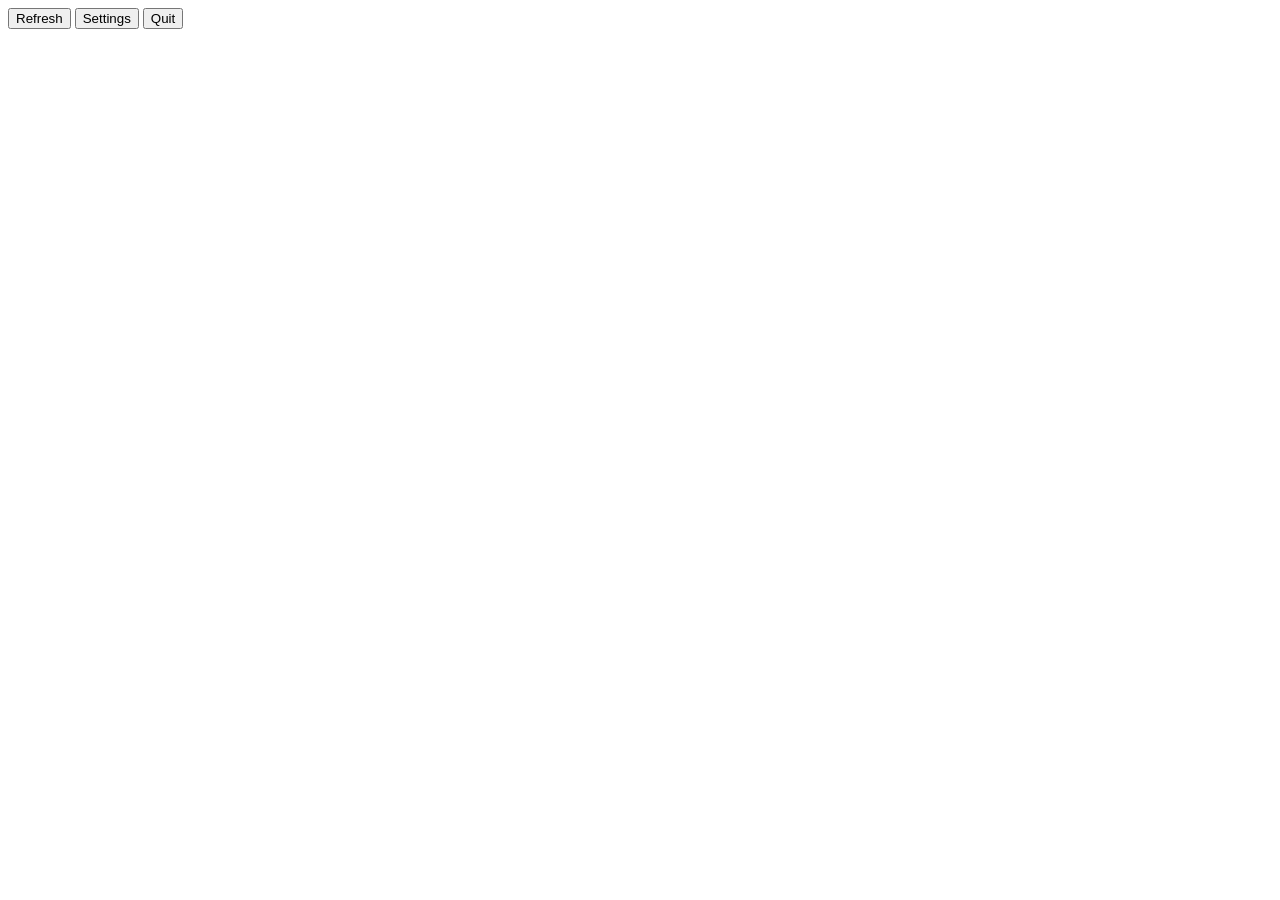
==== linux/Sources/WebUI/index.html @ 1ca25e31 "M3.8: Load the 23 upstream localization catalogs in WebKit Pure Swift parsers cover legacy .strings " ====
<!doctype html>
<html>
  <head>
    <meta charset="utf-8" />
    <meta http-equiv="Content-Security-Policy"
          content="default-src 'self' codexbar:; img-src codexbar: data:; style-src codexbar: 'unsafe-inline'; script-src codexbar:; connect-src 'none'; font-src codexbar:" />
    <link rel="stylesheet" href="style.css" />
  </head>
  <body>
    <div id="providers" class="provider-strip"></div>
    <div id="detail" class="detail"></div>
    <div class="footer">
      <button id="refresh" class="footer-button">Refresh</button>
      <button id="settings" class="footer-button">Settings</button>
      <button id="quit" class="footer-button">Quit</button>
    </div>
    <script src="i18n.js"></script>
    <script src="app.js"></script>
  </body>
</html>
---- linux/Sources/WebUI/style.css ----
:root {
  color-scheme: light dark;
  --bg: rgba(244, 244, 248, 0.92);
  --fg: #1a1a1f;
  --fg-dim: rgba(26, 26, 31, 0.55);
  --track: rgba(26, 26, 31, 0.12);
  --divider: rgba(26, 26, 31, 0.10);
  --selected: rgba(60, 90, 240, 0.14);
}

@media (prefers-color-scheme: dark) {
  :root {
    --bg: rgba(28, 28, 32, 0.94);
    --fg: #f2f2f5;
    --fg-dim: rgba(242, 242, 245, 0.55);
    --track: rgba(242, 242, 245, 0.16);
    --divider: rgba(242, 242, 245, 0.12);
    --selected: rgba(120, 150, 255, 0.20);
  }
}

html, body {
  margin: 0;
  height: 100%;
  overflow-x: hidden;
}

/* Column layout so the footer sits on the bottom edge however short the
   content is, and the detail pane — not the page — takes the scrollbar. */
body {
  display: flex;
  flex-direction: column;
  background: var(--bg);
  color: var(--fg);
  font: 13px/1.45 system-ui, -apple-system, sans-serif;
}

.provider-strip {
  flex: 0 0 auto;
  display: flex;
  gap: 4px;
  padding: 10px 10px 0;
  overflow-x: auto;
}

.provider-tab {
  flex: 0 0 auto;
  width: 66px;
  padding: 6px 2px 0;
  border: 0;
  background: transparent;
  color: var(--fg-dim);
  border-radius: 8px;
  cursor: pointer;
  font: inherit;
  font-size: 11px;
  /* Centring is done by the flex box, not by `margin: auto` on the icon:
     brand SVGs disagree about intrinsic size, and several size themselves
     in `em`. A fixed box with a stretched SVG makes them all agree. */
  display: flex;
  flex-direction: column;
  align-items: center;
}

.provider-tab.is-selected {
  background: var(--selected);
  color: var(--fg);
}

.provider-tab .icon {
  flex: 0 0 auto;
  width: 22px;
  height: 22px;
  margin-bottom: 3px;
}

.provider-tab .icon svg {
  width: 100%;
  height: 100%;
  display: block;
}

.provider-tab .label {
  max-width: 100%;
  overflow: hidden;
  white-space: nowrap;
  text-overflow: ellipsis;
  text-align: center;
}

/* Not decoration: a usage bar for the provider's most-used window, matching
   the track/fill pair used in the detail pane below. */
.provider-tab .usage {
  width: 100%;
  height: 3px;
  margin-top: 5px;
  border-radius: 2px;
  background: var(--track);
  overflow: hidden;
}

.provider-tab .usage-fill {
  display: block;
  height: 100%;
  border-radius: 2px;
  background: var(--accent, transparent);
  transition: width 0.3s ease;
}

.detail {
  flex: 1 1 auto;
  overflow-y: auto;
  padding: 14px 16px 4px;
}

.detail h1 { margin: 0; font-size: 21px; font-weight: 600; }

.detail-meta {
  display: flex;
  justify-content: space-between;
  color: var(--fg-dim);
  margin: 2px 0 12px;
}

.window { margin: 0 0 14px; }
.window h2 { margin: 0 0 6px; font-size: 16px; font-weight: 600; }

.bar {
  height: 5px;
  border-radius: 3px;
  background: var(--track);
  overflow: hidden;
}

.bar-fill {
  height: 100%;
  border-radius: 3px;
  background: var(--accent, #6e5aff);
  transition: width 0.3s ease;
}

.window-meta {
  display: flex;
  justify-content: space-between;
  margin-top: 5px;
  color: var(--fg-dim);
}

.state { padding: 10px 0; color: var(--fg-dim); }
.state.is-error { color: #d0453b; }

.footer {
  flex: 0 0 auto;
  display: flex;
  gap: 8px;
  padding: 10px 16px 14px;
  border-top: 1px solid var(--divider);
}

.footer-button {
  flex: 1;
  padding: 7px 10px;
  border: 0;
  border-radius: 7px;
  background: var(--track);
  color: var(--fg);
  font: inherit;
  cursor: pointer;
}

.footer-button:hover { background: var(--selected); }
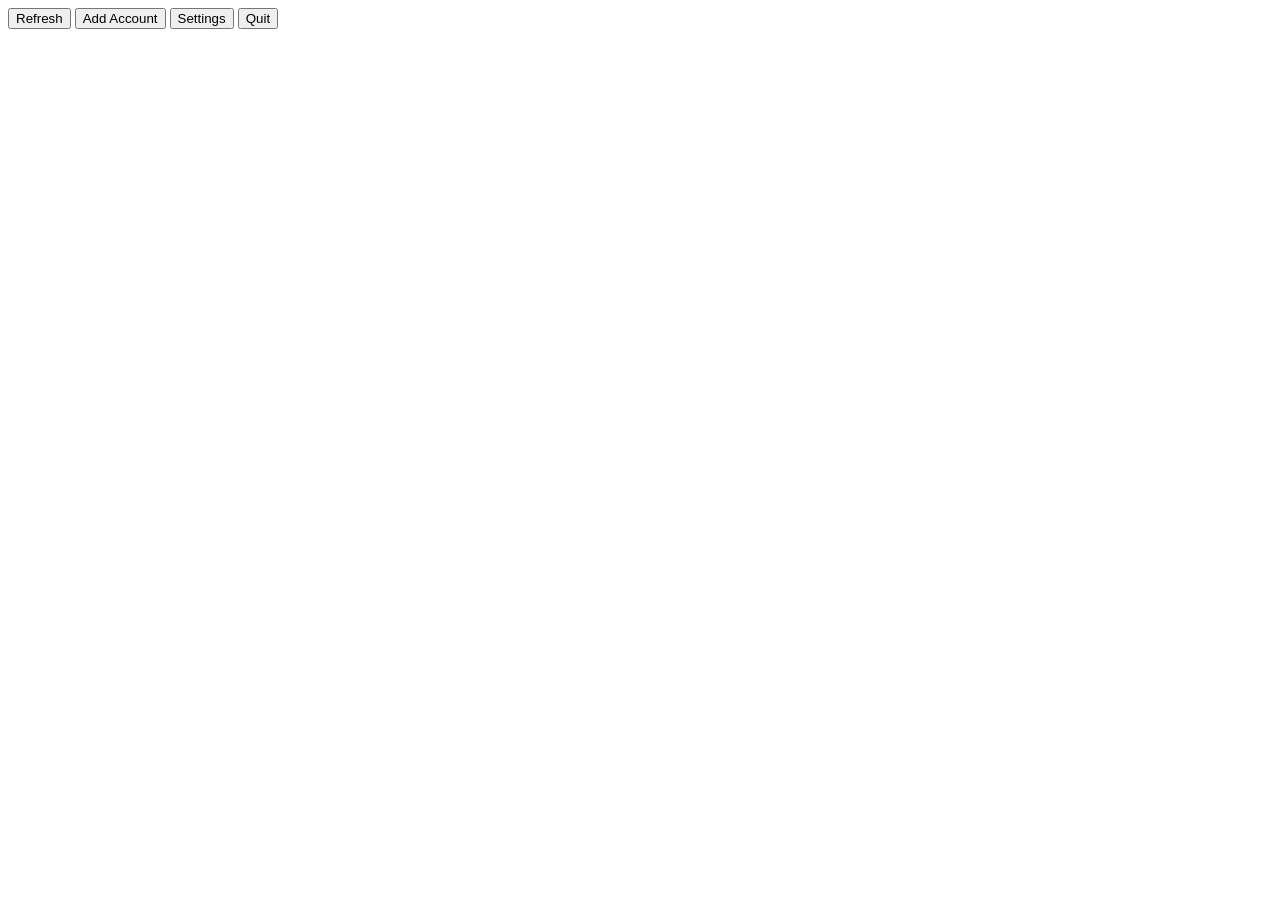
==== commit 160e236a: "M4.8: Wire the login flows into Settings One LoginCatalog lookup decides which mechanism a provider " ====
--- a/linux/Sources/WebUI/index.html
+++ b/linux/Sources/WebUI/index.html
@@ -11,6 +11,7 @@
     <div id="detail" class="detail"></div>
     <div class="footer">
       <button id="refresh" class="footer-button">Refresh</button>
+      <button id="add-account" class="footer-button">Add Account</button>
       <button id="settings" class="footer-button">Settings</button>
       <button id="quit" class="footer-button">Quit</button>
     </div>
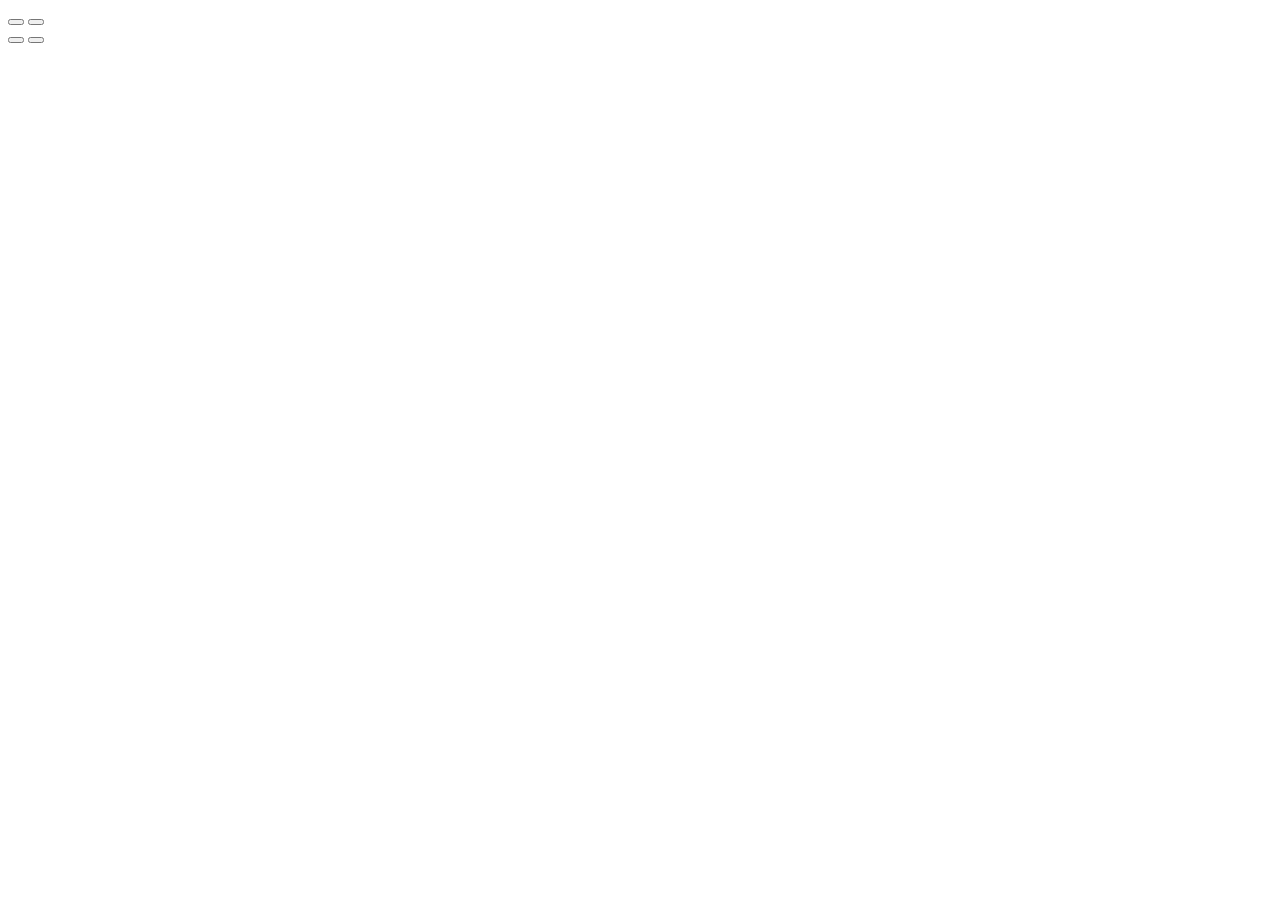
==== commit 7eda10d2: "fix: UI polish" ====
--- a/linux/Sources/WebUI/index.html
+++ b/linux/Sources/WebUI/index.html
@@ -4,18 +4,26 @@
     <meta charset="utf-8" />
     <meta http-equiv="Content-Security-Policy"
           content="default-src 'self' codexbar:; img-src codexbar: data:; style-src codexbar: 'unsafe-inline'; script-src codexbar:; connect-src 'none'; font-src codexbar:" />
+    <link rel="stylesheet" href="tokens.css" />
     <link rel="stylesheet" href="style.css" />
   </head>
   <body>
     <div id="providers" class="provider-strip"></div>
     <div id="detail" class="detail"></div>
-    <div class="footer">
-      <button id="refresh" class="footer-button">Refresh</button>
-      <button id="add-account" class="footer-button">Add Account</button>
-      <button id="settings" class="footer-button">Settings</button>
-      <button id="quit" class="footer-button">Quit</button>
-    </div>
+    <!-- A list, not a row of buttons: these are four commands of equal weight,
+         and a row forces one of them to be picked as primary. The list also
+         takes the whole bottom edge, so the empty space above short content
+         stops reading as a hole. app.js fills each button's icon and label. -->
+    <nav class="actions">
+      <button id="refresh" class="action"></button>
+      <button id="add-account" class="action"></button>
+      <div class="action-divider"></div>
+      <button id="settings" class="action"></button>
+      <button id="quit" class="action"></button>
+    </nav>
     <script src="i18n.js"></script>
+    <script src="icons.js"></script>
+    <script src="ui-icons.js"></script>
     <script src="app.js"></script>
   </body>
 </html>
--- a/linux/Sources/WebUI/tokens.css
+++ b/linux/Sources/WebUI/tokens.css
@@ -0,0 +1,138 @@
+/* The single source of truth for colour, metric and type in both windows.
+   Linked first in index.html and settings.html; everything after it consumes
+   these variables and declares none of its own.
+
+   Before this file the two stylesheets each declared their own :root and drifted
+   apart — --bg at 0.92 in one and 0.97 in the other, --accent defined only in
+   Settings, h1 at 21px in the popup against 19px in Settings for the same role.
+   Nothing here is new design: it is the same interface with one set of numbers. */
+
+:root {
+  color-scheme: light dark;
+
+  /* --- Colour: light ---------------------------------------------------- */
+  --bg: #f4f4f8;
+  --bg-translucent: rgba(244, 244, 248, 0.92);
+  --bg-elevated: #ebebf0;
+  --surface: rgba(26, 26, 31, 0.03);
+  --fg: #1a1a1f;
+  --fg-dim: rgba(26, 26, 31, 0.55);
+  --track: rgba(26, 26, 31, 0.12);
+  --divider: rgba(26, 26, 31, 0.10);
+  --accent: #5a4fe0;
+  --accent-soft: rgba(90, 79, 224, 0.14);
+  --on-accent: #ffffff;
+  --danger: #c8372d;
+  --control-bg: #ffffff;
+  --icon-chip: transparent;
+
+  /* --- Metrics ---------------------------------------------------------- */
+  --space-1: 4px;
+  --space-2: 8px;
+  --space-3: 12px;
+  --space-4: 16px;
+  --space-5: 20px;
+  --space-6: 24px;
+
+  /* By role, not by taste: sm for the chips under icons, md for anything
+     interactive, lg for cards, pill for bars. */
+  --radius-sm: 4px;
+  --radius-md: 8px;
+  --radius-lg: 12px;
+  --radius-pill: 999px;
+
+  --control-h: 30px;
+  --control-w: 240px;
+  --icon-sm: 16px;
+  --icon-md: 22px;
+  --icon-lg: 24px;
+  --bar-thin: 3px;
+  --bar: 6px;
+  --tab-w: 64px;
+  --rail-w: 210px;
+  --pad-edge: 16px;
+
+  /* --- Type ------------------------------------------------------------- */
+  /* -apple-system is gone: on Linux it resolves to nothing and only disguises
+     the real order of the stack. */
+  --font-ui: system-ui, "Adwaita Sans", Cantarell, sans-serif;
+  --font-mono: ui-monospace, "JetBrains Mono", monospace;
+
+  --text-title: 600 20px/1.25 var(--font-ui);
+  --text-heading: 600 15px/1.3 var(--font-ui);
+  --text-body: 400 13px/1.45 var(--font-ui);
+  --text-small: 400 12px/1.4 var(--font-ui);
+  --text-caption: 400 11px/1.3 var(--font-ui);
+  --text-label: 600 11px/1.3 var(--font-ui);
+}
+
+@media (prefers-color-scheme: dark) {
+  :root {
+    --bg: #1c1c20;
+    --bg-translucent: rgba(28, 28, 32, 0.94);
+    --bg-elevated: #16161a;
+    --surface: rgba(242, 242, 245, 0.04);
+    --fg: #f2f2f5;
+    --fg-dim: rgba(242, 242, 245, 0.55);
+    --track: rgba(242, 242, 245, 0.16);
+    --divider: rgba(242, 242, 245, 0.12);
+    --accent: #9b8cff;
+    --accent-soft: rgba(155, 140, 255, 0.20);
+    --on-accent: #1c1c20;
+    --danger: #ff7b70;
+    --control-bg: rgba(242, 242, 245, 0.06);
+    --icon-chip: rgba(242, 242, 245, 0.90);
+  }
+}
+
+/* The provider's brand colour paints data and nothing else — bar fills and the
+   icon chip. It is set per element by app.js and settings.js from the same
+   accentColorHex as before; the fallback keeps a bar from vanishing if it is
+   ever read outside a provider context. Six shipped brand colours sit near
+   #211E1E, so selection, links and focus use --accent instead: brand-coloured
+   selection on the dark theme is unreadable for those six. */
+:root { --brand: var(--accent); }
+
+/* --- Shared primitives ---------------------------------------------------- */
+
+/* There was no focus style at all in either window. Navigating the real one by
+   keyboard, the focus position is simply not determinable. */
+/* No border-radius here on purpose: the outline already follows the element's
+   own radius, and forcing one would square off the pill controls while they
+   hold focus. */
+:focus-visible {
+  outline: 2px solid var(--accent);
+  outline-offset: 2px;
+}
+
+/* Percentages and reset timers change width on every refresh without this. */
+.tabular { font-variant-numeric: tabular-nums; }
+
+/* The icon holder — never the SVG — carries the box, so the chip can be added
+   inside it without changing the footprint and nudging every label along.
+   Brand marks that paint themselves near-black vanish against the dark
+   background. They sit on a light chip rather than being inverted, so the brand
+   keeps its own colour; icons.js decides which icons get the class. */
+.icon {
+  box-sizing: border-box;
+  flex: 0 0 auto;
+  display: block;
+  width: var(--icon-sm);
+  height: var(--icon-sm);
+}
+
+.icon svg {
+  width: 100%;
+  height: 100%;
+  display: block;
+}
+
+/* Scoped to the dark theme, not written as a transparent chip in the light one:
+   the padding would shrink the mark in a theme that never needed the fix. */
+@media (prefers-color-scheme: dark) {
+  .icon.needs-backdrop {
+    padding: 2px;
+    border-radius: var(--radius-sm);
+    background: var(--icon-chip);
+  }
+}
--- a/linux/Sources/WebUI/style.css
+++ b/linux/Sources/WebUI/style.css
@@ -1,23 +1,5 @@
-:root {
-  color-scheme: light dark;
-  --bg: rgba(244, 244, 248, 0.92);
-  --fg: #1a1a1f;
-  --fg-dim: rgba(26, 26, 31, 0.55);
-  --track: rgba(26, 26, 31, 0.12);
-  --divider: rgba(26, 26, 31, 0.10);
-  --selected: rgba(60, 90, 240, 0.14);
-}
-
-@media (prefers-color-scheme: dark) {
-  :root {
-    --bg: rgba(28, 28, 32, 0.94);
-    --fg: #f2f2f5;
-    --fg-dim: rgba(242, 242, 245, 0.55);
-    --track: rgba(242, 242, 245, 0.16);
-    --divider: rgba(242, 242, 245, 0.12);
-    --selected: rgba(120, 150, 255, 0.20);
-  }
-}
+/* The popup. Colours, metrics and type all come from tokens.css — this file
+   declares no values of its own, only which token goes where. */
 
 html, body {
   margin: 0;
@@ -25,35 +7,41 @@
   overflow-x: hidden;
 }
 
-/* Column layout so the footer sits on the bottom edge however short the
+/* Column layout so the action list sits on the bottom edge however short the
    content is, and the detail pane — not the page — takes the scrollbar. */
 body {
   display: flex;
   flex-direction: column;
-  background: var(--bg);
+  /* The popup is an undecorated window and is the only surface that stays
+     translucent; Settings is an ordinary decorated window and is not. */
+  background: var(--bg-translucent);
   color: var(--fg);
-  font: 13px/1.45 system-ui, -apple-system, sans-serif;
+  font: var(--text-body);
 }
+
+/* --- Provider strip ------------------------------------------------------- */
 
 .provider-strip {
   flex: 0 0 auto;
   display: flex;
-  gap: 4px;
-  padding: 10px 10px 0;
+  gap: var(--space-1);
+  padding: var(--pad-edge) var(--pad-edge) 0;
   overflow-x: auto;
 }
 
 .provider-tab {
   flex: 0 0 auto;
-  width: 66px;
-  padding: 6px 2px 0;
+  width: var(--tab-w);
+  /* The bottom padding is what separates the selection highlight from the
+     usage gauge below it. Without it the highlight ends flush against the
+     gauge and the two read as one shape. */
+  padding: var(--space-2) var(--space-1) 5px;
   border: 0;
   background: transparent;
   color: var(--fg-dim);
-  border-radius: 8px;
+  border-radius: var(--radius-md);
   cursor: pointer;
-  font: inherit;
-  font-size: 11px;
+  font: var(--text-caption);
   /* Centring is done by the flex box, not by `margin: auto` on the icon:
      brand SVGs disagree about intrinsic size, and several size themselves
      in `em`. A fixed box with a stretched SVG makes them all agree. */
@@ -62,22 +50,18 @@
   align-items: center;
 }
 
+/* Selection is the application accent, never the provider's brand colour: six
+   shipped brand colours sit near #211E1E and are unreadable as a highlight on
+   the dark theme. The brand paints the gauge below, which is data. */
 .provider-tab.is-selected {
-  background: var(--selected);
+  background: var(--accent-soft);
   color: var(--fg);
 }
 
 .provider-tab .icon {
-  flex: 0 0 auto;
-  width: 22px;
-  height: 22px;
-  margin-bottom: 3px;
-}
-
-.provider-tab .icon svg {
-  width: 100%;
-  height: 100%;
-  display: block;
+  width: var(--icon-md);
+  height: var(--icon-md);
+  margin-bottom: var(--space-1);
 }
 
 .provider-tab .label {
@@ -92,9 +76,9 @@
    the track/fill pair used in the detail pane below. */
 .provider-tab .usage {
   width: 100%;
-  height: 3px;
+  height: var(--bar-thin);
   margin-top: 5px;
-  border-radius: 2px;
+  border-radius: var(--radius-pill);
   background: var(--track);
   overflow: hidden;
 }
@@ -102,70 +86,91 @@
 .provider-tab .usage-fill {
   display: block;
   height: 100%;
-  border-radius: 2px;
-  background: var(--accent, transparent);
+  border-radius: var(--radius-pill);
+  background: var(--brand);
   transition: width 0.3s ease;
 }
+
+/* --- Detail --------------------------------------------------------------- */
 
 .detail {
   flex: 1 1 auto;
   overflow-y: auto;
-  padding: 14px 16px 4px;
+  padding: var(--pad-edge) var(--pad-edge) var(--space-1);
 }
 
-.detail h1 { margin: 0; font-size: 21px; font-weight: 600; }
+.detail h1 { margin: 0; font: var(--text-title); }
 
 .detail-meta {
   display: flex;
   justify-content: space-between;
+  gap: var(--space-3);
   color: var(--fg-dim);
-  margin: 2px 0 12px;
+  font: var(--text-small);
+  margin: var(--space-1) 0 var(--space-4);
 }
 
-.window { margin: 0 0 14px; }
-.window h2 { margin: 0 0 6px; font-size: 16px; font-weight: 600; }
+.window { margin: 0 0 var(--space-4); }
+.window h2 { margin: 0 0 var(--space-2); font: var(--text-heading); }
 
 .bar {
-  height: 5px;
-  border-radius: 3px;
+  height: var(--bar);
+  border-radius: var(--radius-pill);
   background: var(--track);
   overflow: hidden;
 }
 
 .bar-fill {
   height: 100%;
-  border-radius: 3px;
-  background: var(--accent, #6e5aff);
+  border-radius: var(--radius-pill);
+  background: var(--brand);
   transition: width 0.3s ease;
 }
 
 .window-meta {
   display: flex;
   justify-content: space-between;
-  margin-top: 5px;
+  gap: var(--space-3);
+  margin-top: var(--space-2);
   color: var(--fg-dim);
+  font: var(--text-small);
 }
 
-.state { padding: 10px 0; color: var(--fg-dim); }
-.state.is-error { color: #d0453b; }
+.state { padding: var(--space-3) 0; color: var(--fg-dim); }
+.state.is-error { color: var(--danger); }
 
-.footer {
+/* --- Action list ---------------------------------------------------------- */
+
+.actions {
   flex: 0 0 auto;
   display: flex;
-  gap: 8px;
-  padding: 10px 16px 14px;
+  flex-direction: column;
+  padding: var(--space-2);
   border-top: 1px solid var(--divider);
 }
 
-.footer-button {
-  flex: 1;
-  padding: 7px 10px;
+.action {
+  display: flex;
+  align-items: center;
+  gap: var(--space-3);
+  height: 30px;
+  padding: 0 var(--space-2);
   border: 0;
-  border-radius: 7px;
-  background: var(--track);
+  border-radius: var(--radius-md);
+  background: transparent;
   color: var(--fg);
-  font: inherit;
+  font: var(--text-body);
+  text-align: left;
   cursor: pointer;
 }
 
-.footer-button:hover { background: var(--selected); }
+.action:hover { background: var(--accent-soft); }
+
+/* Dimmed so the labels lead and the glyphs only mark the line. */
+.action .icon { opacity: 0.7; }
+
+.action-divider {
+  height: 1px;
+  margin: var(--space-1) var(--space-2);
+  background: var(--divider);
+}
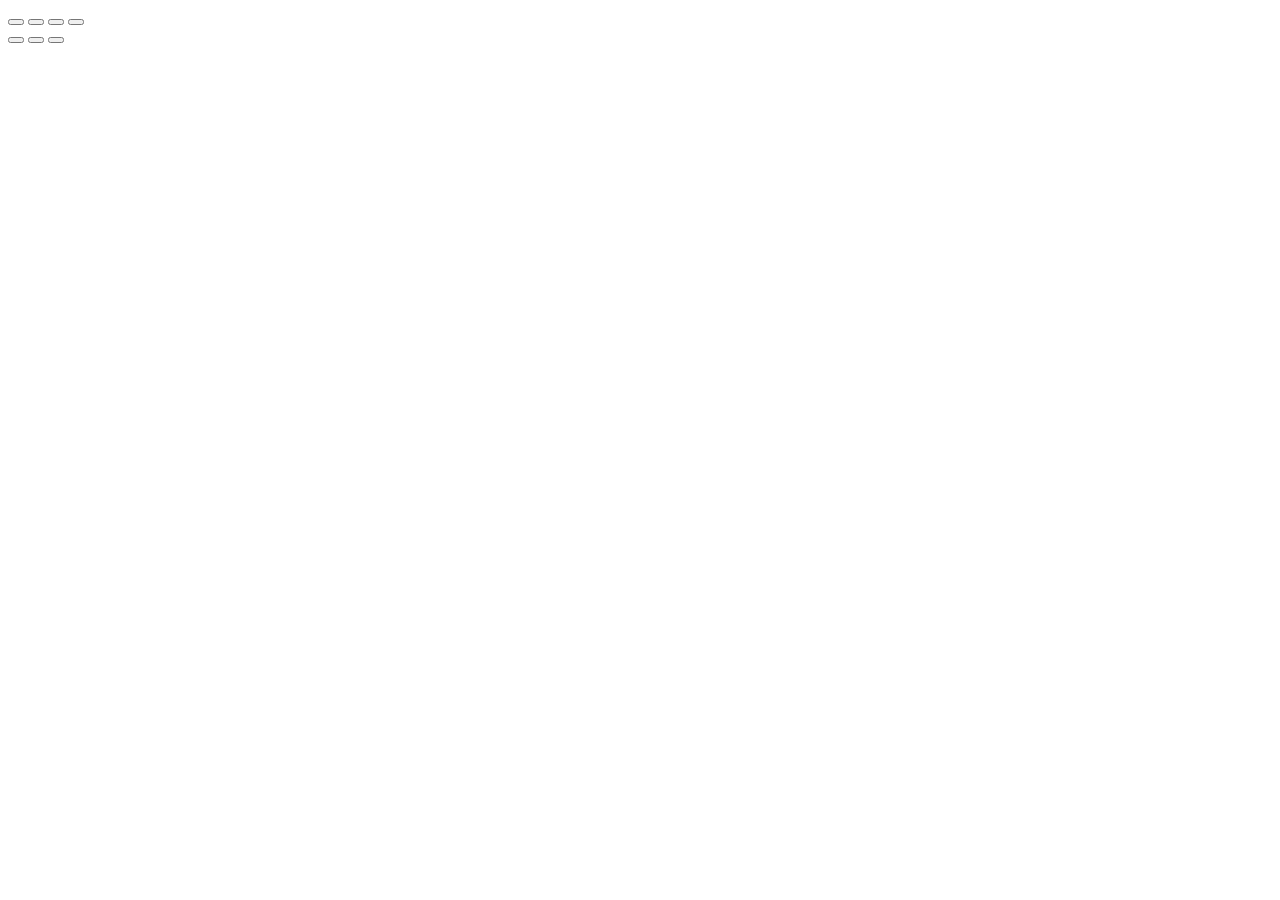
==== commit 79ba1186: "M5.12: Add diagnostics and menu parity controls" ====
--- a/linux/Sources/WebUI/index.html
+++ b/linux/Sources/WebUI/index.html
@@ -9,6 +9,7 @@
   </head>
   <body>
     <div id="providers" class="provider-strip"></div>
+    <section id="agent-sessions" class="agent-sessions"></section>
     <div id="detail" class="detail"></div>
     <!-- A list, not a row of buttons: these are four commands of equal weight,
          and a row forces one of them to be picked as primary. The list also
@@ -16,14 +17,18 @@
          stops reading as a hole. app.js fills each button's icon and label. -->
     <nav class="actions">
       <button id="refresh" class="action"></button>
-      <button id="add-account" class="action"></button>
-      <div class="action-divider"></div>
-      <button id="settings" class="action"></button>
+       <button id="add-account" class="action"></button>
+       <button id="usage-dashboard" class="action"></button>
+       <button id="status-page" class="action"></button>
+       <div class="action-divider"></div>
+       <button id="settings" class="action"></button>
+       <button id="about" class="action"></button>
       <button id="quit" class="action"></button>
     </nav>
     <script src="i18n.js"></script>
     <script src="icons.js"></script>
     <script src="ui-icons.js"></script>
+    <script src="history-chart.js"></script>
     <script src="app.js"></script>
   </body>
 </html>
--- a/linux/Sources/WebUI/tokens.css
+++ b/linux/Sources/WebUI/tokens.css
@@ -136,3 +136,36 @@
     background: var(--icon-chip);
   }
 }
+
+/* --- Charts ---------------------------------------------------------------- */
+
+/* The SVG scales to the pane; its 320x96 viewBox keeps the label band under
+   the plot at every width. Empty states arrive as plain text from the
+   renderer, so the holder styles both. */
+.history-chart {
+  margin: var(--space-2) 0 var(--space-4);
+  color: var(--fg-dim);
+  font: var(--text-small);
+}
+
+.history-chart svg { display: block; width: 100%; height: auto; }
+
+.history-chart .chart-axis-label {
+  fill: var(--fg-dim);
+  font-size: 6px;
+  font-family: var(--font-ui);
+}
+
+/* Focus rings inside SVG: the shared :focus-visible outline does not paint on
+   SVG shapes in WebKitGTK, so a focused datum gets an accent stroke instead. */
+.history-chart .chart-point:focus { outline: none; }
+.history-chart .chart-point:focus-visible {
+  stroke: var(--accent);
+  stroke-width: 2.5;
+}
+
+.cost-note {
+  margin: var(--space-1) 0 0;
+  color: var(--fg-dim);
+  font: var(--text-small);
+}
--- a/linux/Sources/WebUI/style.css
+++ b/linux/Sources/WebUI/style.css
@@ -139,6 +139,118 @@
 .state { padding: var(--space-3) 0; color: var(--fg-dim); }
 .state.is-error { color: var(--danger); }
 
+/* --- History charts and cost ---------------------------------------------- */
+
+/* The chart primitives themselves (.history-chart, .chart-axis-label,
+   .chart-point) live in tokens.css: both windows draw the same SVG. */
+
+.cost {
+  margin: 0 0 var(--space-4);
+  border-top: 1px solid var(--divider);
+  padding-top: var(--space-2);
+}
+
+.cost summary {
+  display: flex;
+  justify-content: space-between;
+  align-items: baseline;
+  gap: var(--space-3);
+  cursor: pointer;
+  font: var(--text-heading);
+  list-style: none;
+}
+
+/* WebKit drops the disclosure triangle once summary becomes a flex box, so
+   the caret is drawn as a CSS triangle and rotated open. */
+.cost summary::-webkit-details-marker { display: none; }
+
+.cost summary::before {
+  content: "";
+  flex: 0 0 auto;
+  align-self: center;
+  margin-right: var(--space-1);
+  border-left: 5px solid var(--fg-dim);
+  border-top: 4px solid transparent;
+  border-bottom: 4px solid transparent;
+  transition: transform 0.15s ease;
+}
+
+.cost[open] summary::before { transform: rotate(90deg); }
+
+.cost-summary-total { color: var(--fg-dim); font: var(--text-small); }
+
+.cost-row {
+  display: flex;
+  justify-content: space-between;
+  gap: var(--space-3);
+  margin-top: var(--space-2);
+  color: var(--fg-dim);
+  font: var(--text-small);
+}
+
+.cost-refresh {
+  margin-top: var(--space-2);
+  padding: var(--space-1) var(--space-2);
+  border: 1px solid var(--divider);
+  border-radius: var(--radius-md);
+  background: transparent;
+  color: var(--fg);
+  font: var(--text-small);
+  cursor: pointer;
+}
+
+.cost-refresh:hover { background: var(--accent-soft); }
+
+.agent-sessions {
+  margin: 0 0 var(--space-4);
+  border-top: 1px solid var(--divider);
+  padding-top: var(--space-3);
+}
+
+.agent-sessions h2 { margin: 0 0 var(--space-2); font: var(--text-heading); }
+
+.agent-session {
+  display: flex;
+  align-items: center;
+  gap: var(--space-2);
+  min-height: 32px;
+}
+
+.agent-session-icon {
+  width: var(--icon-md);
+  height: var(--icon-md);
+  display: grid;
+  place-items: center;
+  color: var(--fg-dim);
+  font: var(--text-small);
+}
+
+.agent-session-state {
+  width: 7px;
+  height: 7px;
+  border-radius: var(--radius-pill);
+  background: var(--fg-dim);
+}
+
+.agent-session-state.is-active { background: var(--accent); }
+
+.agent-session-copy {
+  min-width: 0;
+  display: flex;
+  justify-content: space-between;
+  gap: var(--space-3);
+  flex: 1;
+  font: var(--text-small);
+}
+
+.agent-session-label {
+  overflow: hidden;
+  text-overflow: ellipsis;
+  white-space: nowrap;
+}
+
+.agent-session-activity { color: var(--fg-dim); }
+
 /* --- Action list ---------------------------------------------------------- */
 
 .actions {
